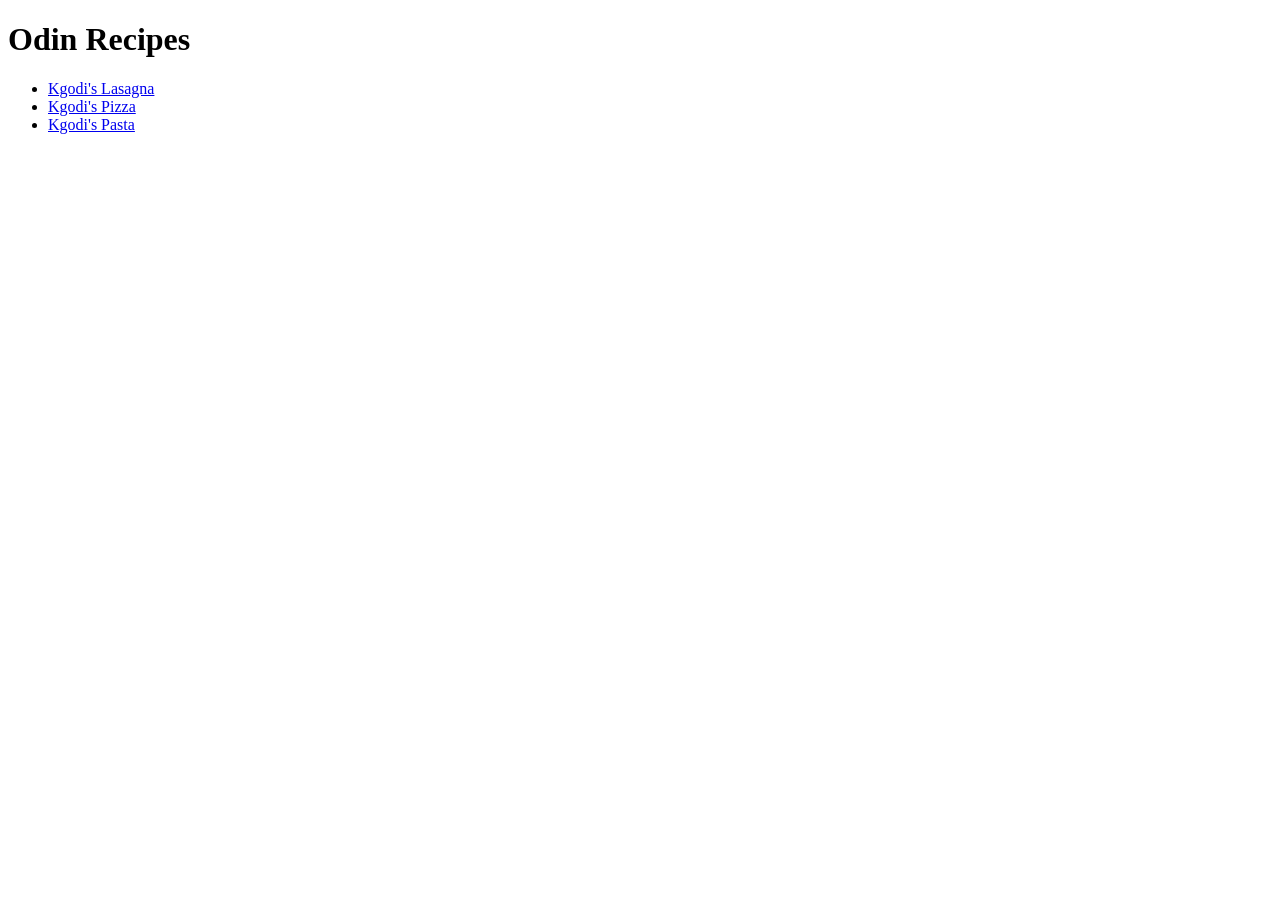
==== index.html @ 8ed2fe8e "update links in index.html" ====
<!DOCTYPE html>
<html lang="en">
<head>
    <meta charset="UTF-8">
    <meta http-equiv="X-UA-Compatible" content="IE=edge">
    <meta name="viewport" content="width=device-width, initial-scale=1.0">
    <title>Odin recipes</title>
    <link rel="stylesheet" href="index.css">
</head>
<body>
    <h1>Odin Recipes</h1>
    <div class = "header"></div>
    <div class = "body"></div>
    <div class = "footer"></div>
    <ul>
        <li><a href="recipes/lasagna.html">Kgodi's Lasagna</a></li>
        <li><a href="recipes/pizza.html">Kgodi's Pizza</a></li>
        <li><a href="recipes/pasta.html">Kgodi's Pasta</a></li>
    </ul>

</body>
</html>
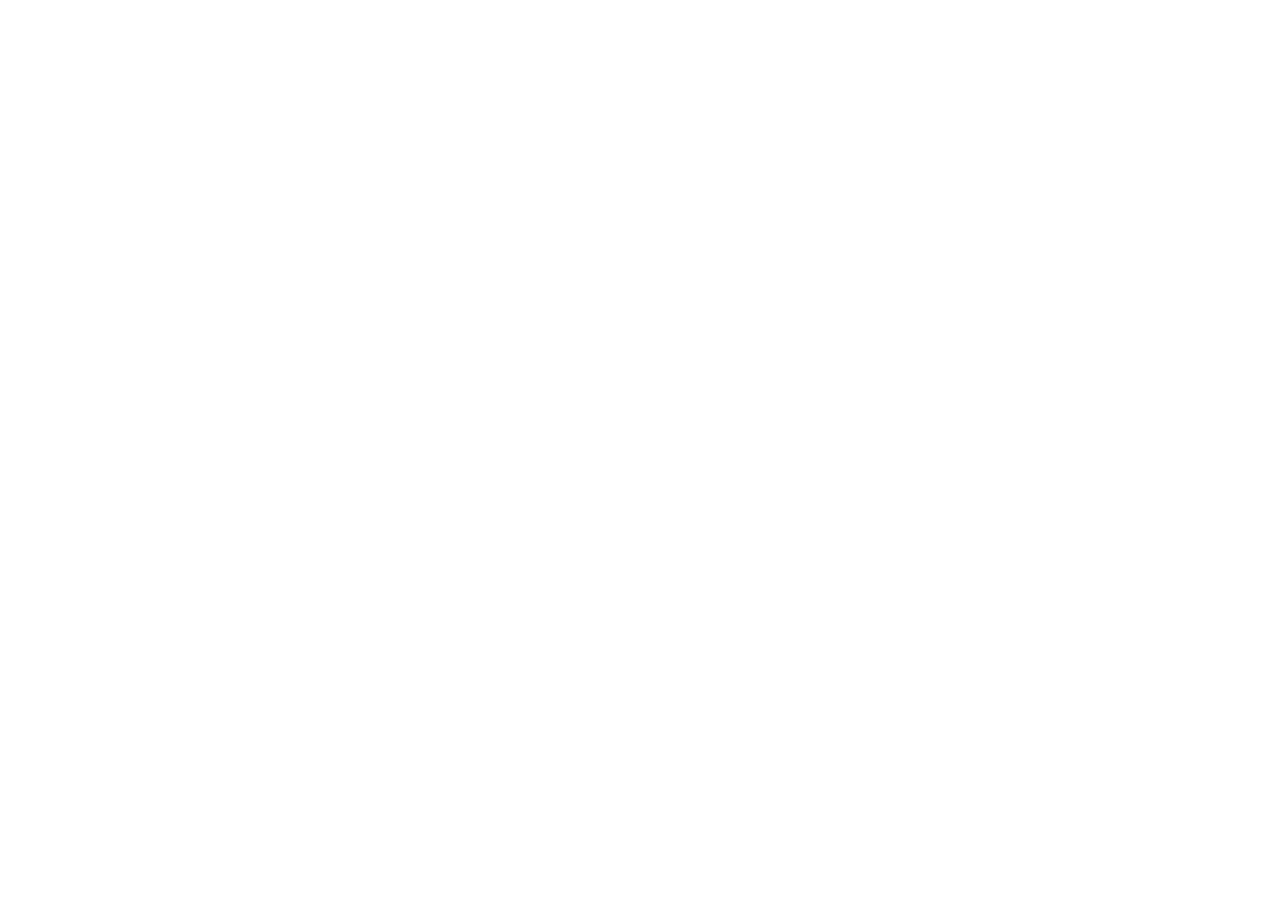
==== commit 9522eead: "add index.html and add html boilerplate" ====
--- a/index.html
+++ b/index.html
@@ -2,21 +2,10 @@
 <html lang="en">
 <head>
     <meta charset="UTF-8">
-    <meta http-equiv="X-UA-Compatible" content="IE=edge">
     <meta name="viewport" content="width=device-width, initial-scale=1.0">
-    <title>Odin recipes</title>
-    <link rel="stylesheet" href="index.css">
+    <title>Odin Recipe</title>
 </head>
 <body>
-    <h1>Odin Recipes</h1>
-    <div class = "header"></div>
-    <div class = "body"></div>
-    <div class = "footer"></div>
-    <ul>
-        <li><a href="recipes/lasagna.html">Kgodi's Lasagna</a></li>
-        <li><a href="recipes/pizza.html">Kgodi's Pizza</a></li>
-        <li><a href="recipes/pasta.html">Kgodi's Pasta</a></li>
-    </ul>
-
+    
 </body>
 </html>
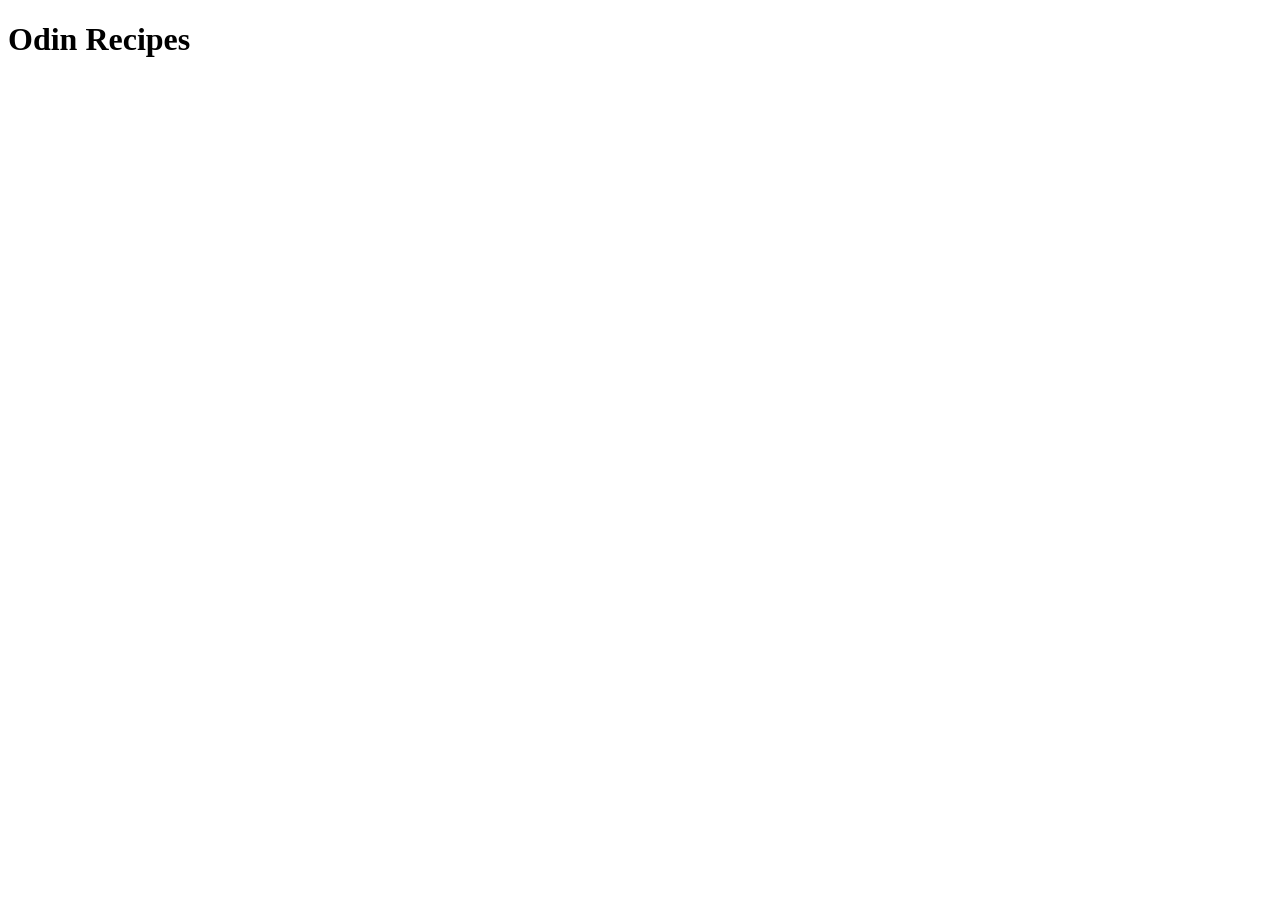
==== commit 1726bab3: "add recipes directory" ====
--- a/index.html
+++ b/index.html
@@ -6,6 +6,6 @@
     <title>Odin Recipe</title>
 </head>
 <body>
-    
+    <h1>Odin Recipes</h1>
 </body>
 </html>
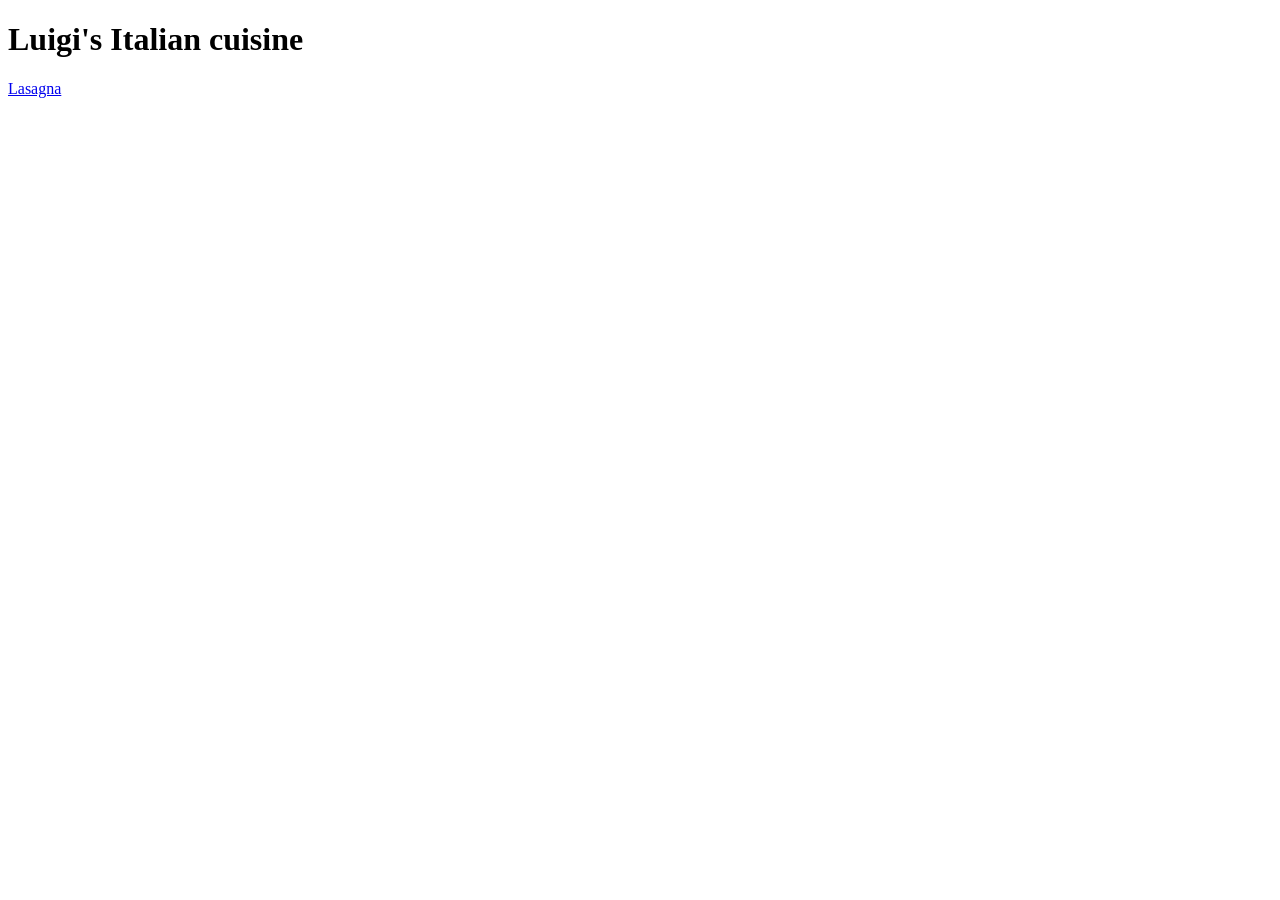
==== commit 1e056d0f: "add link to lasagna in index.html" ====
--- a/index.html
+++ b/index.html
@@ -6,6 +6,8 @@
     <title>Odin Recipe</title>
 </head>
 <body>
-    <h1>Odin Recipes</h1>
+    <h1>Luigi's Italian cuisine</h1>
+
+    <a href="recipes/lasagna.html">Lasagna</a>
 </body>
 </html>
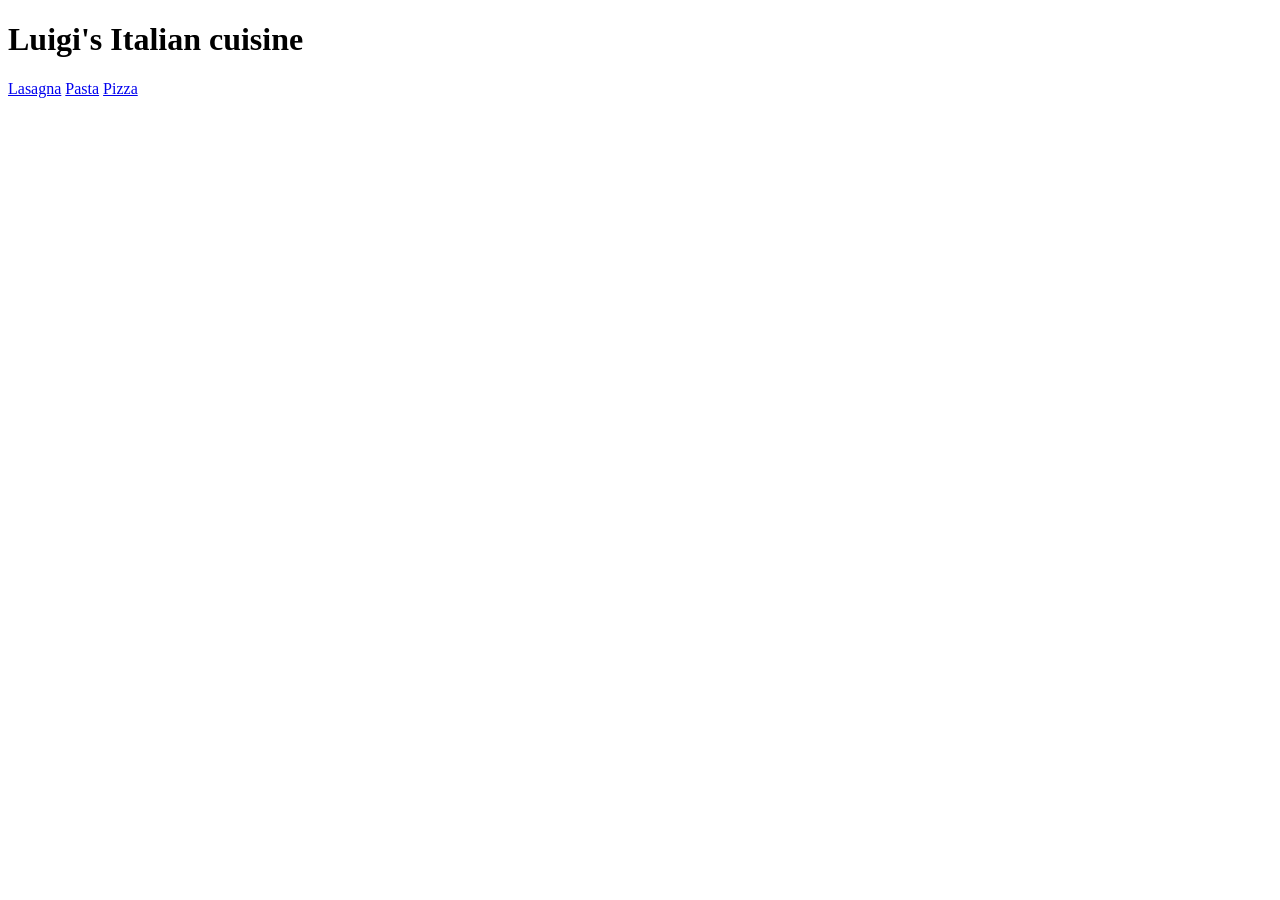
==== commit 0f35958b: "add links to index.html to pasta.html and pizza.html" ====
--- a/index.html
+++ b/index.html
@@ -9,5 +9,7 @@
     <h1>Luigi's Italian cuisine</h1>
 
     <a href="recipes/lasagna.html">Lasagna</a>
+    <a href="recipes/pasta.html">Pasta</a>
+    <a href="recipes/pizza.html">Pizza</a>
 </body>
 </html>
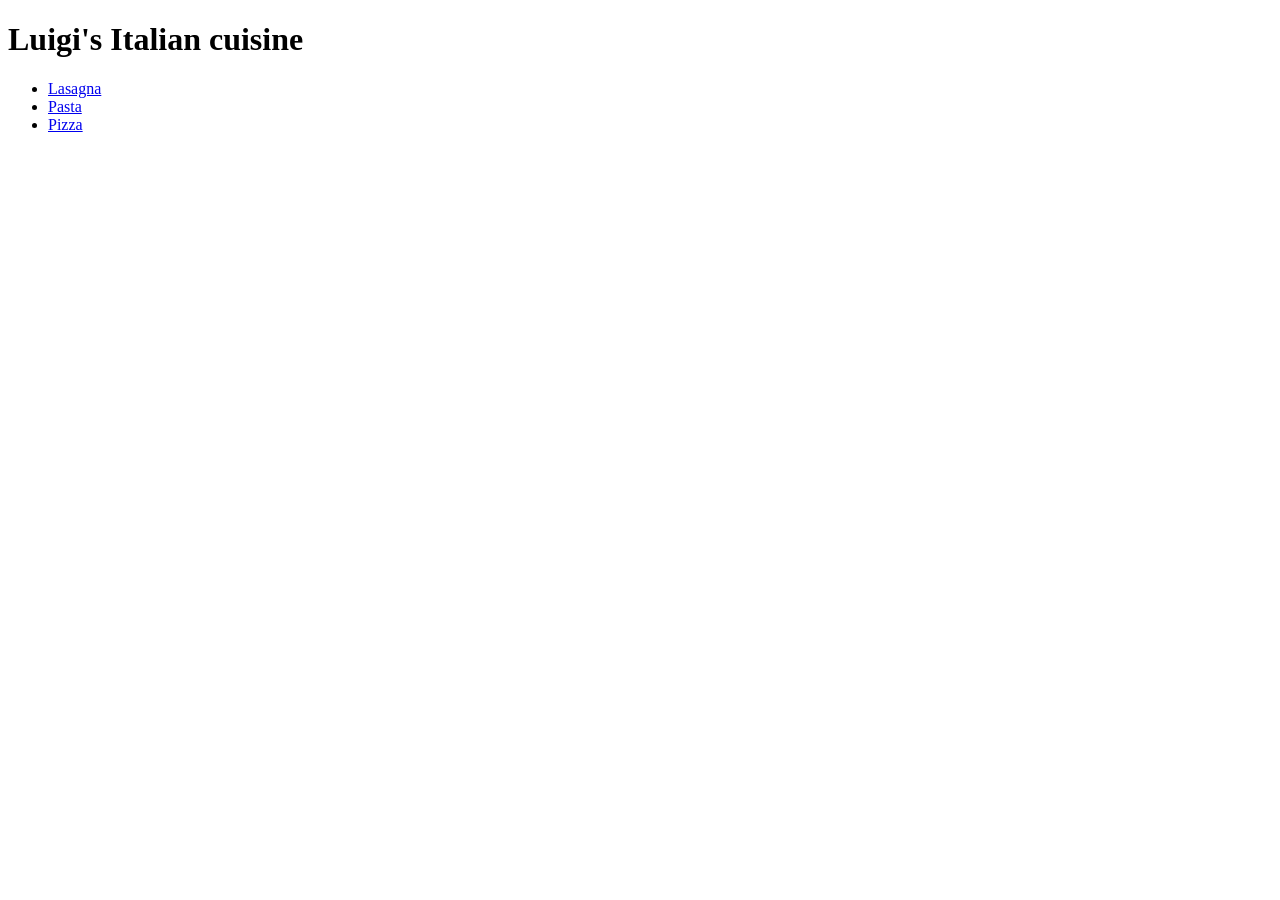
==== commit 9536a5ab: "add links to list" ====
--- a/index.html
+++ b/index.html
@@ -8,8 +8,10 @@
 <body>
     <h1>Luigi's Italian cuisine</h1>
 
-    <a href="recipes/lasagna.html">Lasagna</a>
-    <a href="recipes/pasta.html">Pasta</a>
-    <a href="recipes/pizza.html">Pizza</a>
+    <ul>
+        <li><a href="recipes/lasagna.html">Lasagna</a></li>
+        <li><a href="recipes/pasta.html">Pasta</a></li>
+        <li><a href="recipes/pizza.html">Pizza</a></li>
+    </ul>
 </body>
 </html>
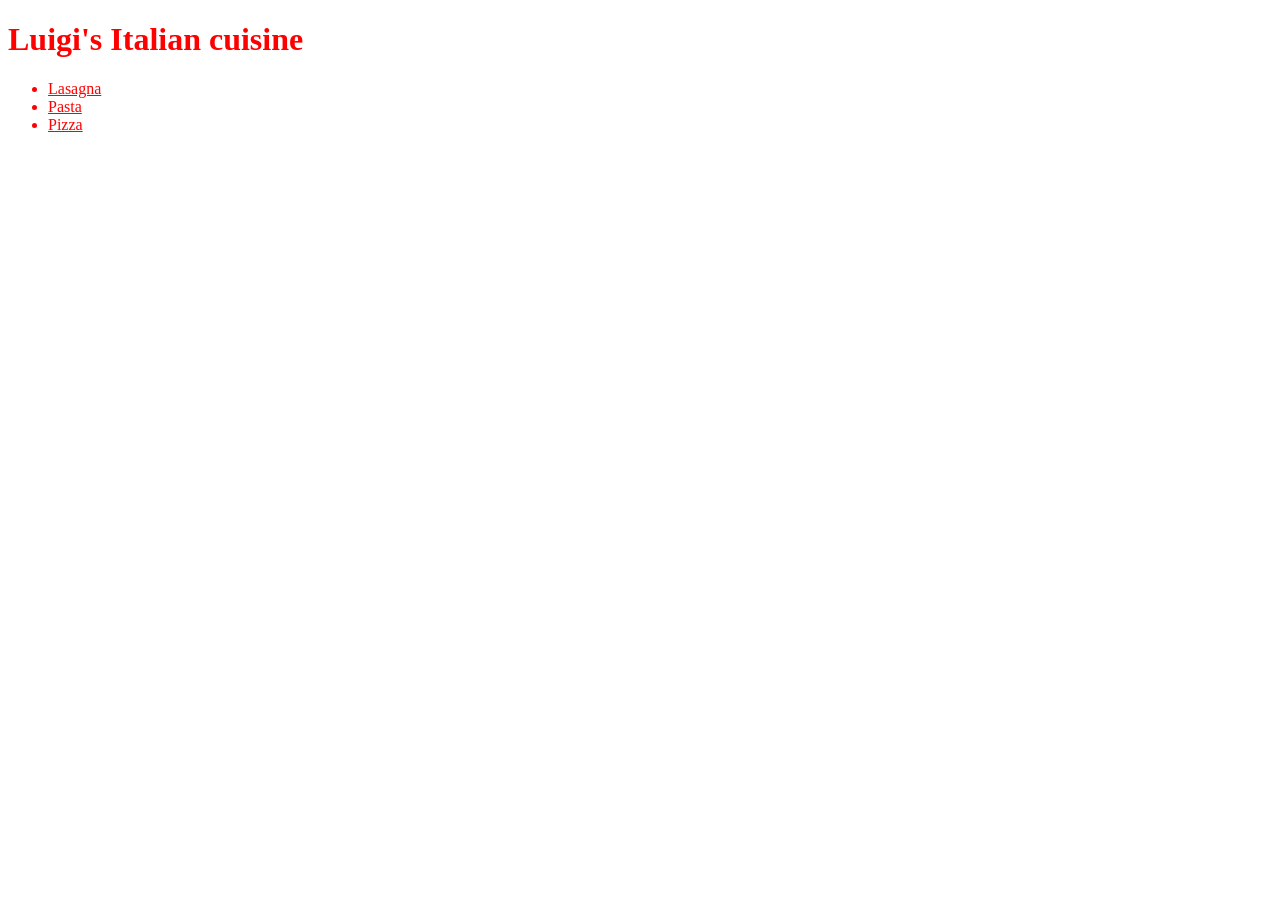
==== commit 583cd4bc: "add style.css and link all html files to it" ====
--- a/index.html
+++ b/index.html
@@ -3,6 +3,7 @@
 <head>
     <meta charset="UTF-8">
     <meta name="viewport" content="width=device-width, initial-scale=1.0">
+    <link rel="stylesheet" href="/style.css">
     <title>Odin Recipe</title>
 </head>
 <body>
--- a/style.css
+++ b/style.css
@@ -0,0 +1,3 @@
+* {
+    color: red;
+}
